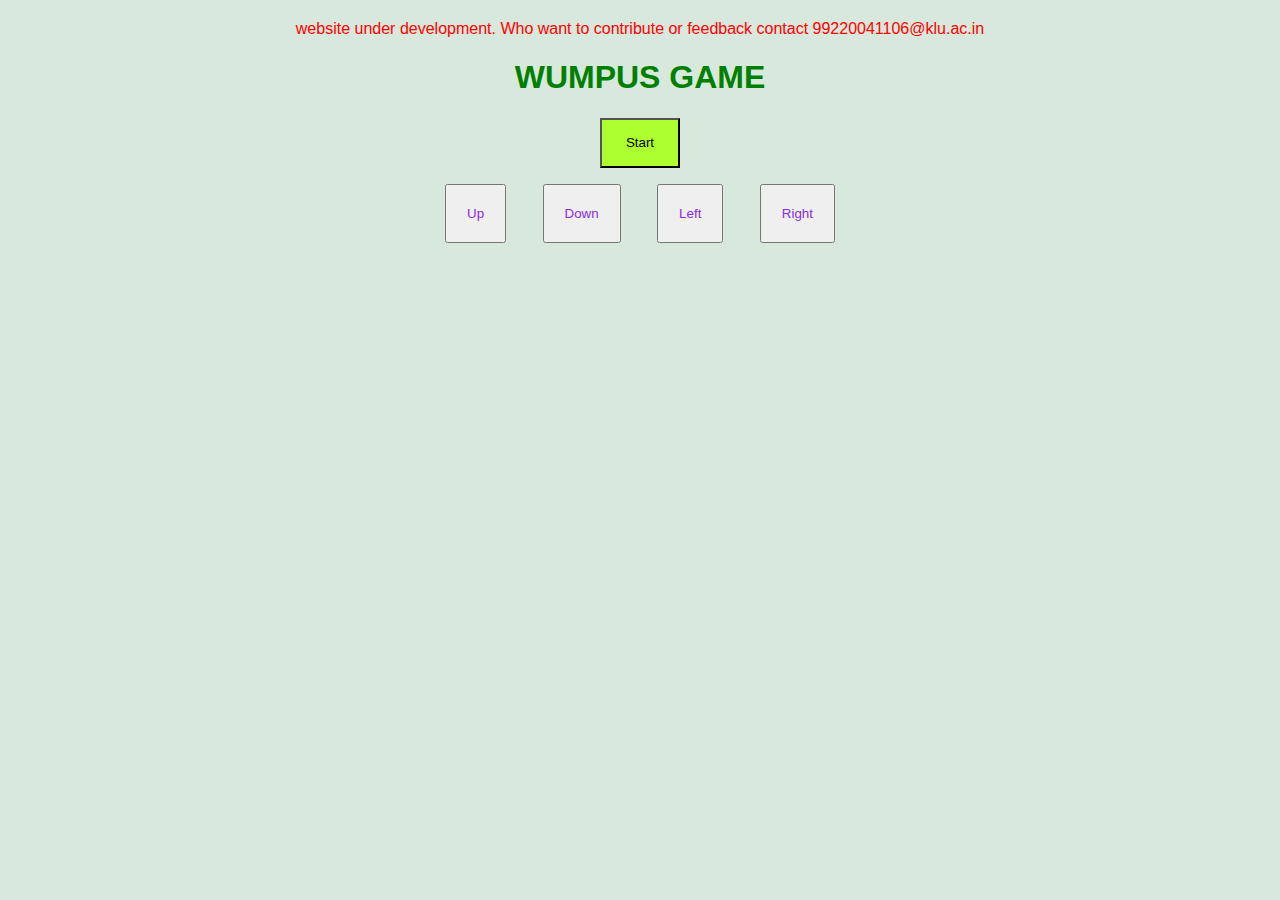
==== Simple_Game/index.html @ 7e705365 "add" ====
<!DOCTYPE html>
<html lang="en">
<head>
    <meta charset="UTF-8">
    <meta name="viewport" content="width=device-width, initial-scale=1.0">
    <script src="wumpus.js"></script>
    <link rel="stylesheet" href="styles.css">
    <title>WUMPUS GAME</title>
</head>
<body>
    <div id = "contact">website under development. Who want to contribute or feedback  contact 99220041106@klu.ac.in</div>
    <h1 class="game_title" >WUMPUS GAME</h1>

    <div>
        <button id="start" onclick= start() >Start</button>
    </div>

    <div class="grid-container"  id="grid-container" >
    <div class="grid-item" onclick="handleItemClick(1)" id="1" ></div>
    <div class="grid-item" onclick="handleItemClick(2)" id="2" ></div>
    <div class="grid-item" onclick="handleItemClick(3)" id="3" ></div>
    <div class="grid-item" onclick="handleItemClick(4)" id="4" ></div>
    <div class="grid-item" onclick="handleItemClick(5)" id="5" ></div>
    <div class="grid-item" onclick="handleItemClick(6)" id="6" ></div>
    <div class="grid-item" onclick="handleItemClick(7)" id="7" ></div>
    <div class="grid-item" onclick="handleItemClick(8)" id="8" ></div>
    <div class="grid-item" onclick="handleItemClick(9)" id="9" ></div>
    <div class="grid-item" onclick="handleItemClick(10)" id="10" ></div>
    <div class="grid-item" onclick="handleItemClick(11)" id="11" ></div>
    <div class="grid-item" onclick="handleItemClick(12)" id="12" ></div>
    <div class="grid-item" onclick="handleItemClick(13)" id="13" ></div>
    <div class="grid-item" onclick="handleItemClick(14)" id="14" ></div>
    <div class="grid-item" onclick="handleItemClick(15)" id="15" ></div>
    <div class="grid-item" onclick="handleItemClick(16)" id="16" ></div>
    <div class="grid-item" onclick="handleItemClick(17)" id="17" ></div>
    <div class="grid-item" onclick="handleItemClick(18)" id="18" ></div>
    <div class="grid-item" onclick="handleItemClick(19)" id="19" ></div>
    <div class="grid-item" onclick="handleItemClick(20)" id="20" ></div>
    <div class="grid-item" onclick="handleItemClick(21)" id="21" ></div>
    <div class="grid-item" onclick="handleItemClick(22)" id="22" ></div>
    <div class="grid-item" onclick="handleItemClick(23)" id="23" ></div>
    <div class="grid-item" onclick="handleItemClick(24)" id="24" ></div>
    <div class="grid-item" onclick="handleItemClick(25)" id="25" ></div>
    </div>

    <div>
        <label for="myTextBox"  id="myTextBoxl" class="sensor" >Sensor data 📩</label>
        <input type="text" id="myTextBox"  class="sensor" name="myTextBox">
    </div>

    <audio id="bgMusic" autoplay loop>
        <source src="bg.mp4" type="audio/mpeg">
        Your browser does not support the audio element.
    </audio>


    <div class="movekeys">
        <button class="but" id="moveup" onclick=up()  >Up</button>
        <button class="but" id="movedown" onclick=down() >Down</button>
        <button class="but" id="moveleft" onclick=left() >Left</button>
        <button class="but" id="moveright" onclick=right() >Right</button>
    </div>

</body>
</html>
---- Simple_Game/styles.css ----
.grid-container {
    display: grid;
    grid-template-columns: repeat( 5, minmax(100px, 1fr));
    /* grid-gap: 10px; */
    padding: 50px;
    height: auto; 
    display: none;
}

.grid-container.enable
{
    display: grid;
}

.grid-item {
    background-color: #ccffd9;
    text-align: center;
    cursor: pointer; /* Add cursor pointer for hover effect */
    padding: 20px;
    border-color: black;
    border-style: solid;
}

.game_title
{
    text-align: center;
    text-decoration: solid;
    color: green ;
}

.movekeys
{
    display: inline;
}

.but
{
    padding: 20px;
    margin: 1pc;
    color: blueviolet;
}

#contact
{
    color: red;
    text-align: center;
}

body {
    font-family: Arial, sans-serif;
    text-align: center;
    margin: 20px;
    background-color: #d8e8dc;
}

#start
{
    background-color: greenyellow;
    height: 50px;
    width: 80px;
}

#start.disabled
{
    display: none;
}


#myTextBoxl
{
    display: none;
}

#myTextBoxl.enable
{
    display: inline;
}

#myTextBox
{
    display: none;
}

#myTextBox.enable
{
    display: inline;
}
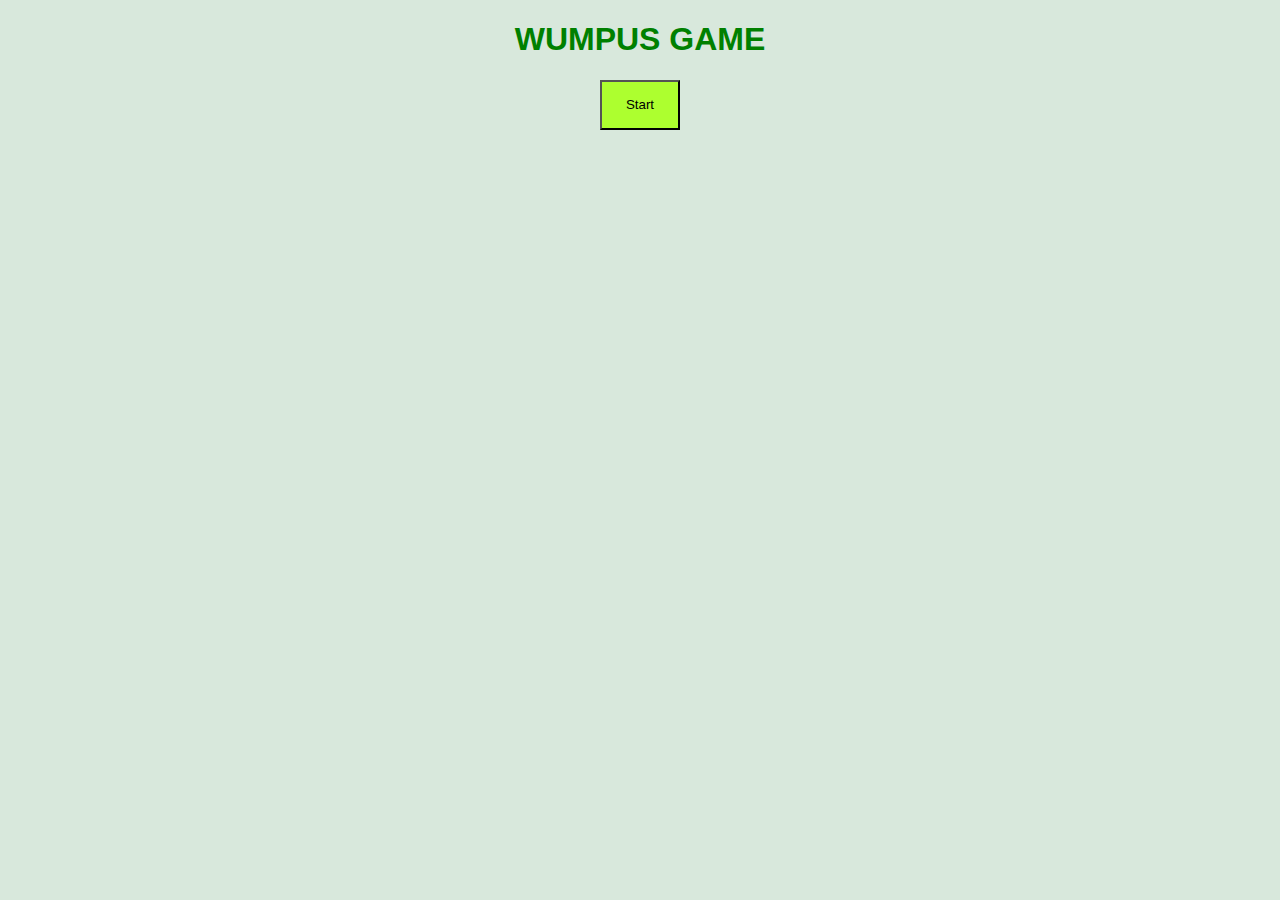
==== commit aa33f95a: "add" ====
--- a/Simple_Game/index.html
+++ b/Simple_Game/index.html
@@ -8,7 +8,6 @@
     <title>WUMPUS GAME</title>
 </head>
 <body>
-    <div id = "contact">website under development. Who want to contribute or feedback  contact 99220041106@klu.ac.in</div>
     <h1 class="game_title" >WUMPUS GAME</h1>
 
     <div>
@@ -43,9 +42,9 @@
     <div class="grid-item" onclick="handleItemClick(25)" id="25" ></div>
     </div>
 
-    <div>
-        <label for="myTextBox"  id="myTextBoxl" class="sensor" >Sensor data 📩</label>
-        <input type="text" id="myTextBox"  class="sensor" name="myTextBox">
+    <div id="sensor" >
+        <label for="myTextBox"    >Sensor data 📩</label>
+        <input type="text" id="myTextBox"   name="myTextBox">
     </div>
 
     <audio id="bgMusic" autoplay loop>
@@ -54,7 +53,7 @@
     </audio>
 
 
-    <div class="movekeys">
+    <div class="movekeys" id="butdiv">
         <button class="but" id="moveup" onclick=up()  >Up</button>
         <button class="but" id="movedown" onclick=down() >Down</button>
         <button class="but" id="moveleft" onclick=left() >Left</button>
--- a/Simple_Game/styles.css
+++ b/Simple_Game/styles.css
@@ -40,6 +40,23 @@
     color: blueviolet;
 }
 
+
+#butdiv
+{
+    display: none;
+}
+
+
+#butdiv.disable
+{
+    display: inline;
+}
+
+
+
+
+
+
 #contact
 {
     color: red;
@@ -66,23 +83,14 @@
 }
 
 
-#myTextBoxl
+#sensor
 {
     display: none;
 }
 
-#myTextBoxl.enable
+#sensor.enable
 {
     display: inline;
 }
 
-#myTextBox
-{
-    display: none;
-}
 
-#myTextBox.enable
-{
-    display: inline;
-}
-
